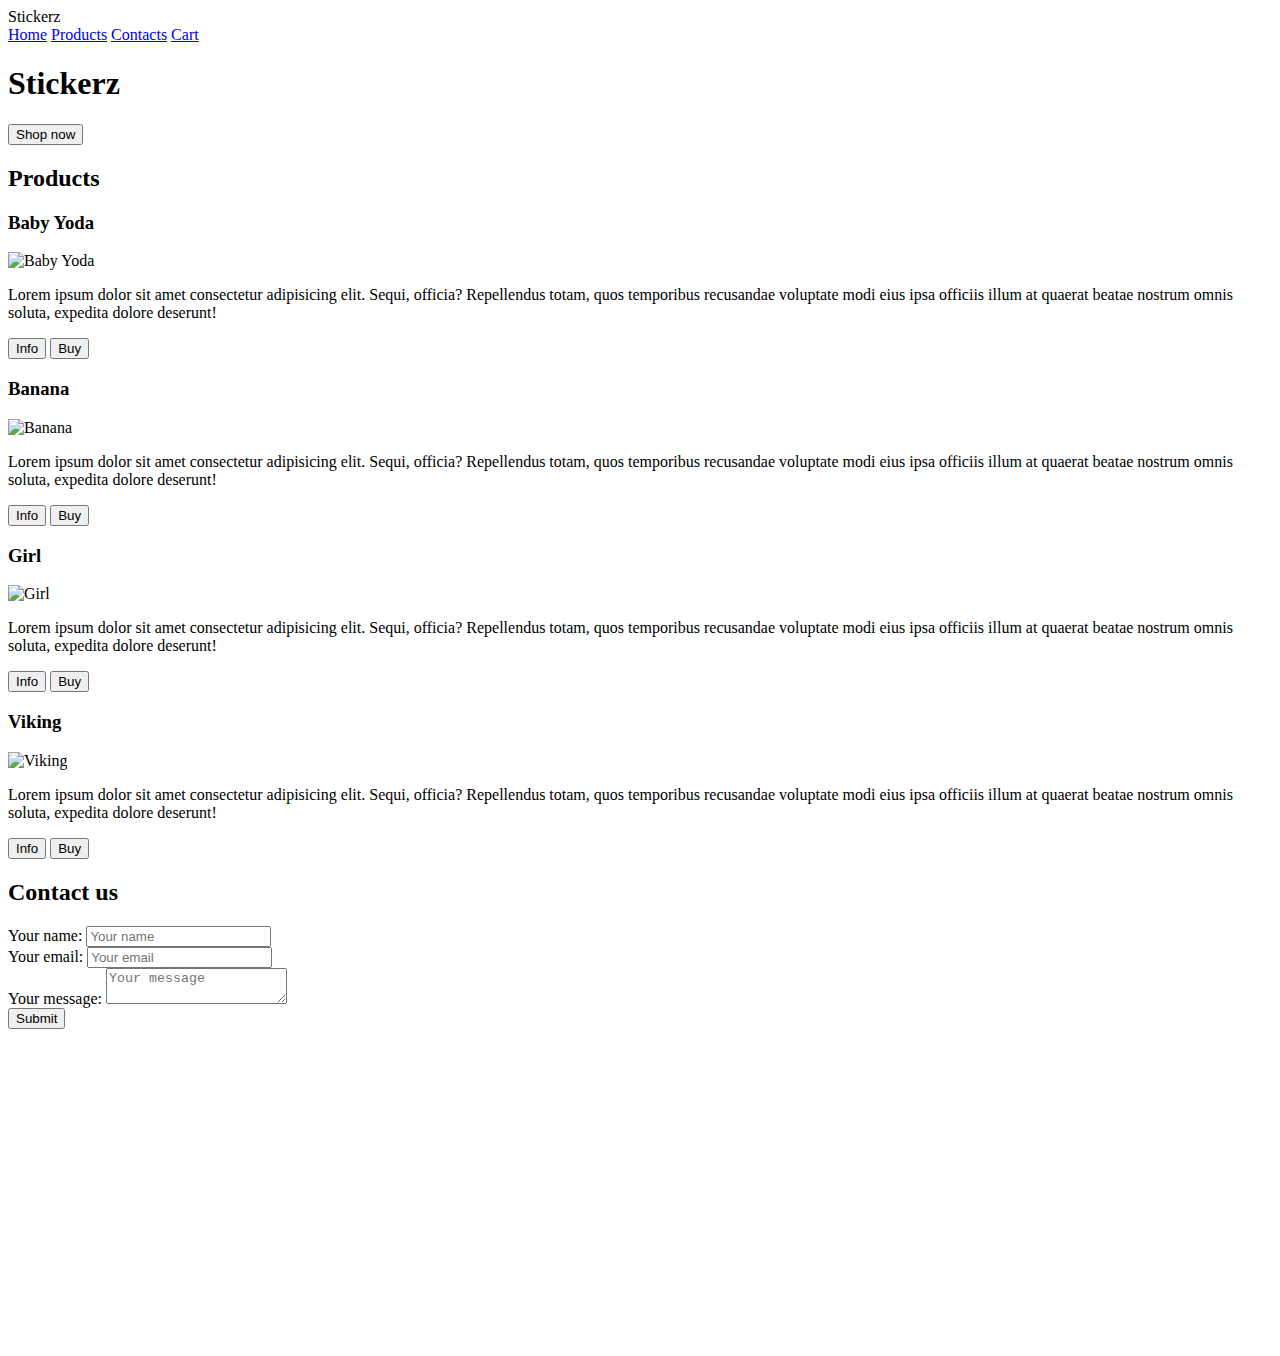
==== index.html @ c8be31c1 "new" ====
<!DOCTYPE html>
<html lang="en">
<head>
    <meta charset="UTF-8">
    <meta name="viewport" content="width=device-width, initial-scale=1.0">
    <title>Stickerz</title>
</head>
<body>
    <header id="home">
        <nav>
            <div class="logo">Stickerz</div>
            <div class="menu">
                <a href="#home">Home</a>
                <a href="#products">Products</a>
                <a href="#contacts">Contacts</a>
                <a href="cart.html">Cart</a>
            </div>
        </nav>    
        <div class="banner">
            <h1>Stickerz</h1>
            <button>Shop now</button>
        </div>
    </header>
    <main>
        <h2 id="products">Products</h2>
        <div class="product-list">
            <article class="product-card">
                <h3>Baby Yoda</h3>
                <img src="img/baby-yoda.svg" alt="Baby Yoda">
                <p>Lorem ipsum dolor sit amet consectetur adipisicing elit. Sequi, officia? Repellendus totam, quos temporibus recusandae voluptate modi eius ipsa officiis illum at quaerat beatae nostrum omnis soluta, expedita dolore deserunt!</p>
                <div class="buttons">
                    <button>Info</button>
                    <button>Buy</button>
                </div>
            </article>
            <article class="product-card">
                <h3>Banana</h3>
                <img src="img/banana.svg" alt="Banana">
                <p>Lorem ipsum dolor sit amet consectetur adipisicing elit. Sequi, officia? Repellendus totam, quos temporibus recusandae voluptate modi eius ipsa officiis illum at quaerat beatae nostrum omnis soluta, expedita dolore deserunt!</p>
                <div class="buttons">
                    <button>Info</button>
                    <button>Buy</button>
                </div>
            </article>
            <article class="product-card">
                <h3>Girl</h3>
                <img src="img/girl.svg" alt="Girl">
                <p>Lorem ipsum dolor sit amet consectetur adipisicing elit. Sequi, officia? Repellendus totam, quos temporibus recusandae voluptate modi eius ipsa officiis illum at quaerat beatae nostrum omnis soluta, expedita dolore deserunt!</p>
                <div class="buttons">
                    <button>Info</button>
                    <button>Buy</button>
                </div>
            </article>
            <article class="product-card">
                <h3>Viking</h3>
                <img src="img/viking.svg" alt="Viking">
                <p>Lorem ipsum dolor sit amet consectetur adipisicing elit. Sequi, officia? Repellendus totam, quos temporibus recusandae voluptate modi eius ipsa officiis illum at quaerat beatae nostrum omnis soluta, expedita dolore deserunt!</p>
                <div class="buttons">
                    <button>Info</button>
                    <button>Buy</button>
                </div>
            </article>
        </div>
    </main>
    <footer>
        <h2 id="contacts">Contact us</h2>
        <form>
            <label>Your name:
                <input type="text" name="user-name" placeholder="Your name" required>
            </label>
            <br>
            <label>Your email:
                <input type="email" name="user-email" placeholder="Your email" required>
            </label>
            <br>
            <label>Your message:
                <textarea name="message" placeholder="Your message" required></textarea>
            </label>
            <br>
            <input type="submit">
        </form>
        <iframe width="560" height="315" src="https://www.youtube.com/embed/sB3qgYV5RIc" frameborder="0" allow="accelerometer; autoplay; clipboard-write; encrypted-media; gyroscope; picture-in-picture" allowfullscreen></iframe>
    </footer>
</body>
</html>
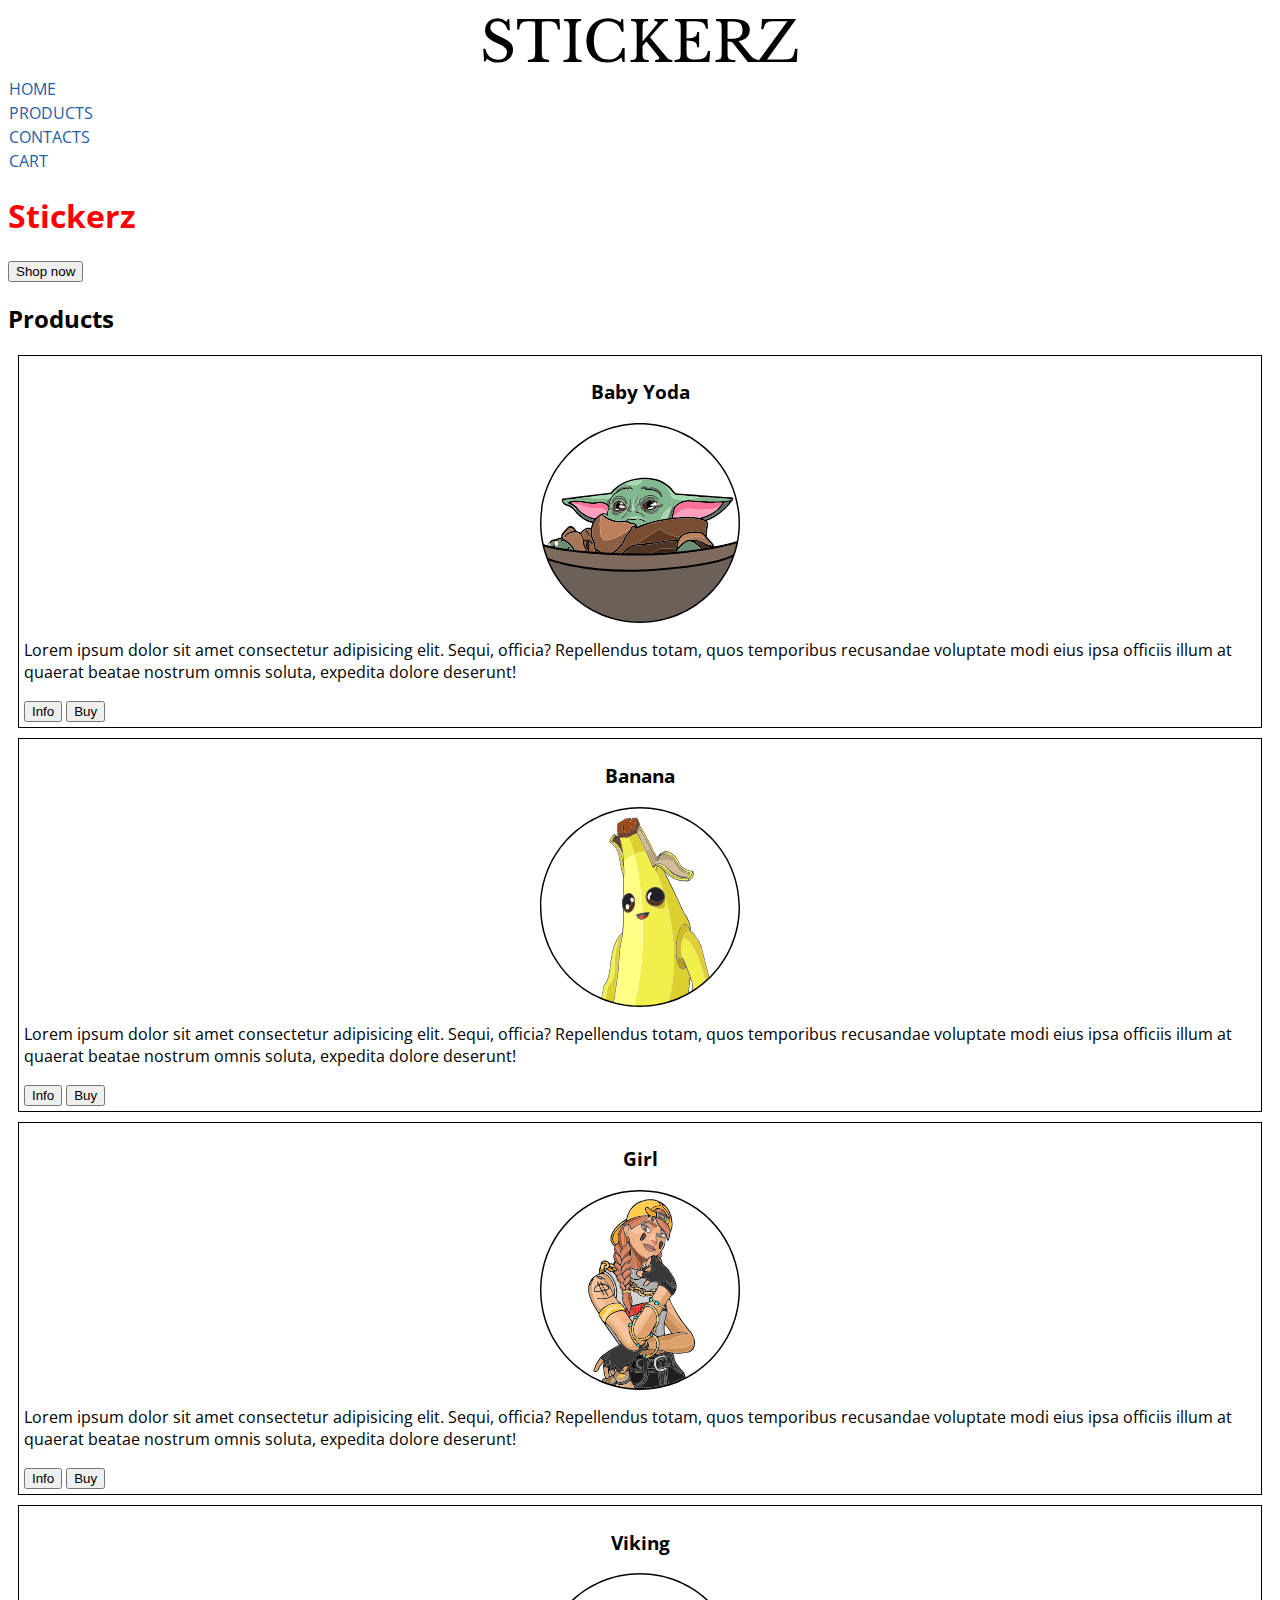
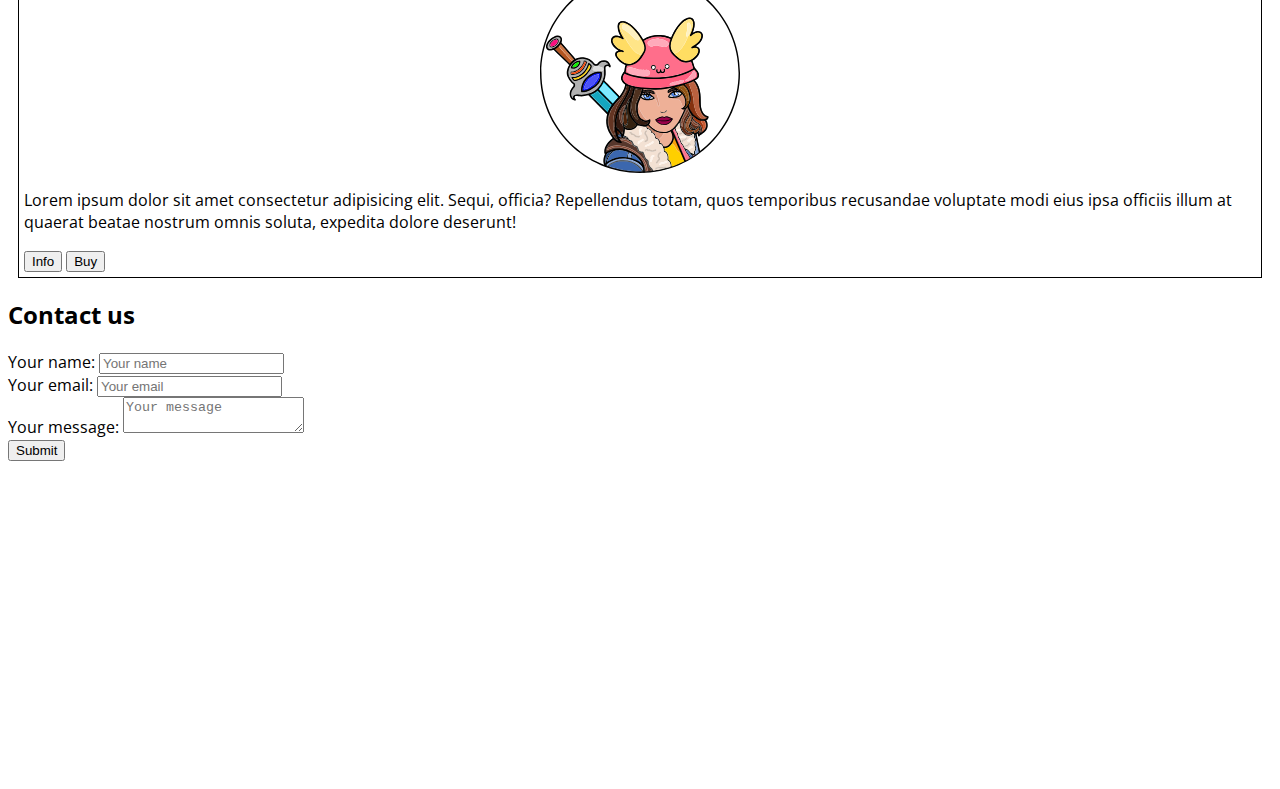
==== commit 683f1dec: "new" ====
--- a/index.html
+++ b/index.html
@@ -4,6 +4,7 @@
     <meta charset="UTF-8">
     <meta name="viewport" content="width=device-width, initial-scale=1.0">
     <title>Stickerz</title>
+    <link rel="stylesheet" href="css/index.css">
 </head>
 <body>
     <header id="home">
--- a/css/index.css
+++ b/css/index.css
@@ -0,0 +1,47 @@
+@import url('https://fonts.googleapis.com/css2?family=Libre+Baskerville:ital,wght@0,400;0,700;1,400&display=swap');
+@import url('https://fonts.googleapis.com/css2?family=Open+Sans:ital,wght@0,400;0,700;1,400&display=swap');
+
+:root {
+    font-family: 'Open Sans', sans-serif;
+}
+
+.logo {
+    font-family: 'Libre Baskerville', serif;
+    font-size: 3.5rem;
+    text-transform: uppercase;
+    text-align: center;
+}
+
+.menu a {
+    display: block;
+    text-decoration: none;
+    text-transform: uppercase;
+    color: #2260a8;
+    width: 100px;
+    border: 1px solid transparent;
+}
+
+.menu a:hover {
+    /* border-color: blue; */
+    font-weight: bold;
+}
+
+h1 {
+    color: red;
+}
+
+.product-card img {
+    max-width: 200px;
+    display: block;
+    margin: auto;
+}
+
+.product-card h3 {
+    text-align: center;
+}
+
+.product-card {
+    border: 1px solid black;
+    margin: 10px;
+    padding: 5px;
+}
